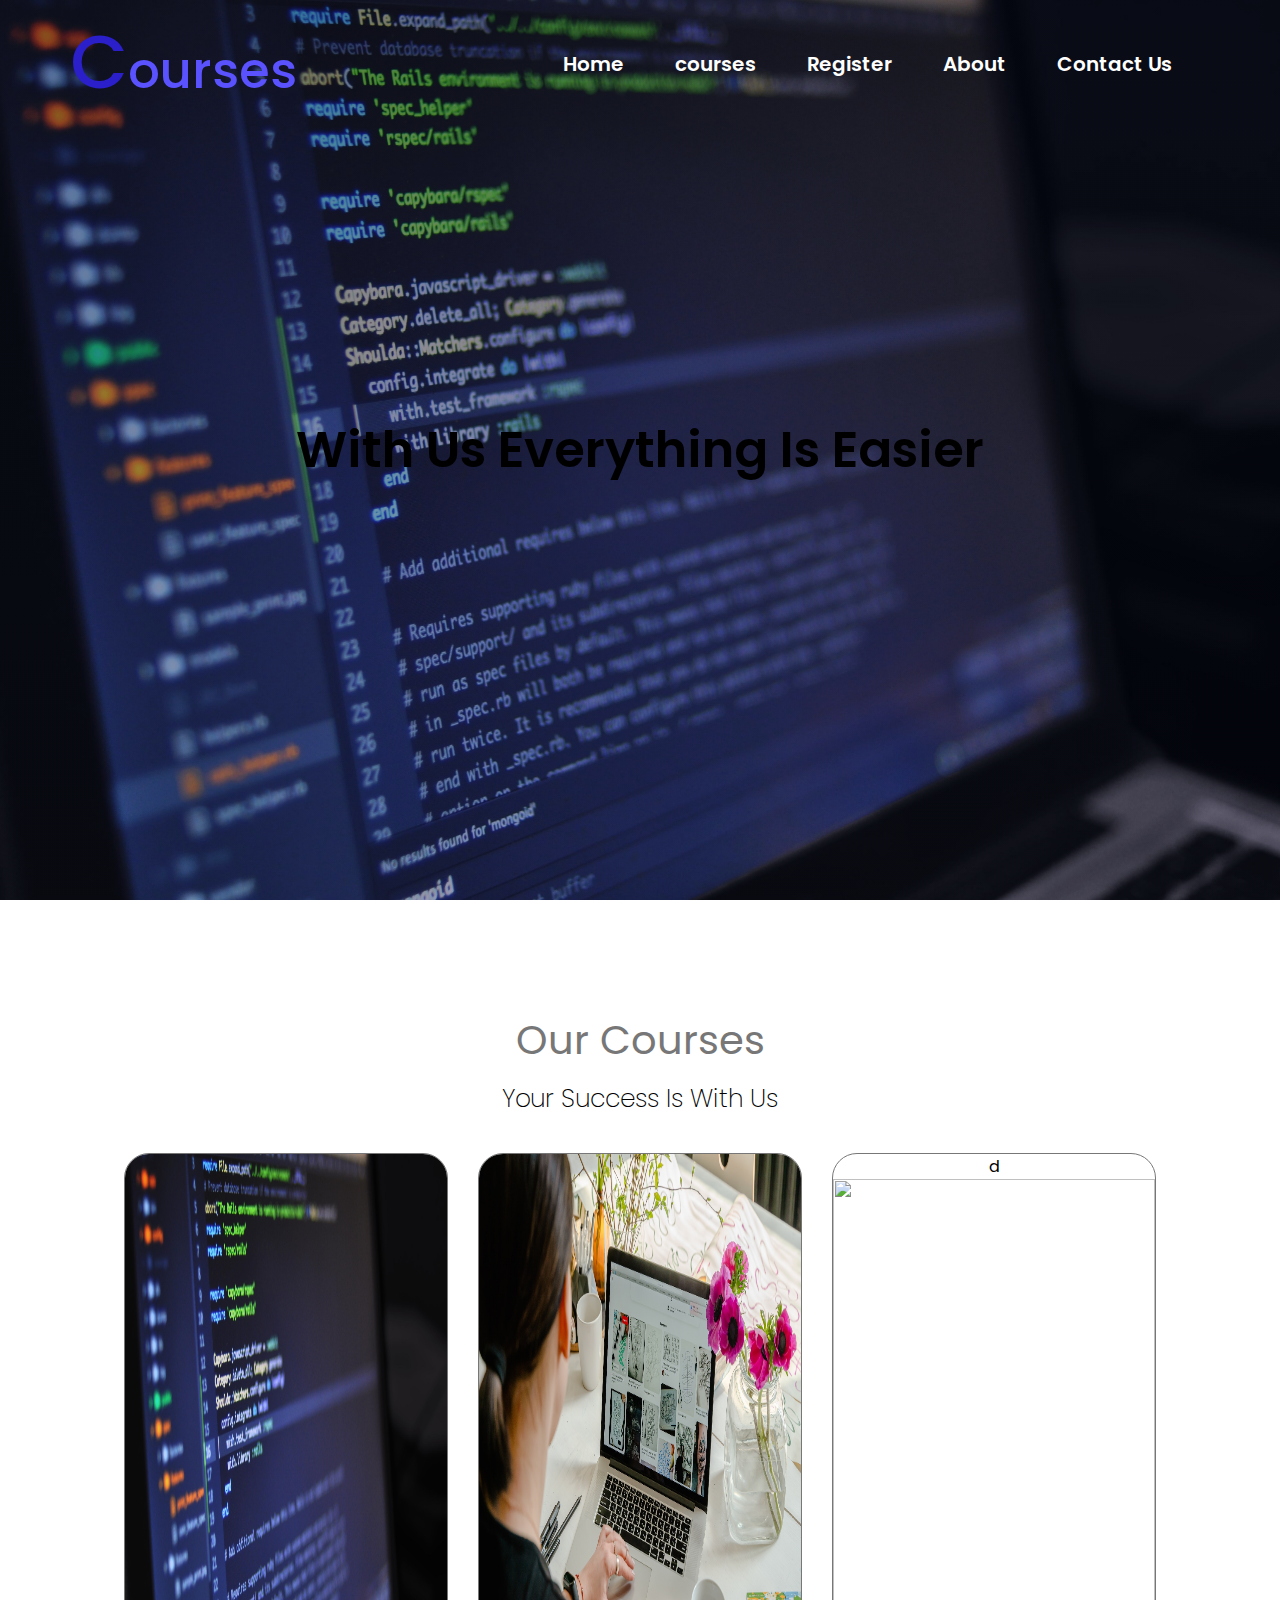
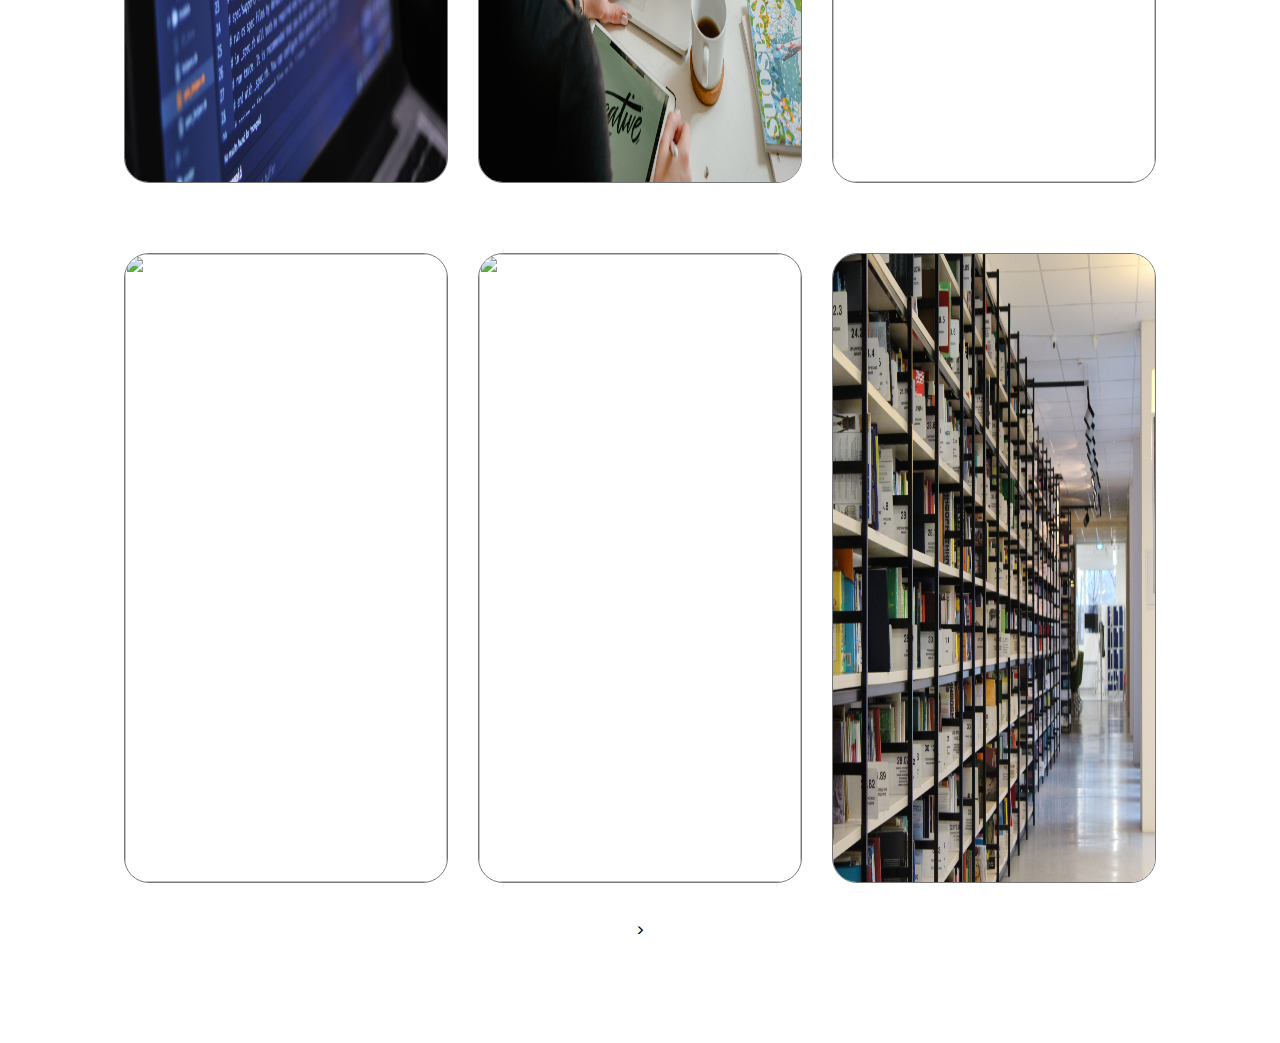
==== index.html @ 33f741f3 "Add files via upload" ====
<!DOCTYPE html>
<html lang="en">
<head>
    <meta charset="UTF-8">
    <meta http-equiv="X-UA-Compatible" content="IE=edge">
    <meta name="viewport" content="width=device-width, initial-scale=1.0">
    <link rel="preconnect" href="https://fonts.googleapis.com">
    <link rel="preconnect" href="https://fonts.gstatic.com" crossorigin>
    <link href="https://fonts.googleapis.com/css2?family=Poppins:wght@100;200;300;400;500;600;700&display=swap" rel="stylesheet">
    <link rel="stylesheet" href="style.css">
    <title>Courses</title>
</head>
<body>
    <header>
        <nav id="nav">
            <h1 class="logo">Courses</h1>
            <ul>
                <li><a href="/">Home</a></li>
                <li><a href="/#courses">courses</a></li>
                <li><a href="register.html">Register</a></li>
                <li><a href="">About</a></li>
                <li><a href="">Contact Us</a></li>
            </ul>
            <img class ="menu" src="[data-uri]">
        </nav>
        <div class="text">
            <h1 id="title">With Us Everything Is Easier</h1>
            
        </div>
        <button type="button" id="line" onclick="showNav()"></button>
    </header>
    <section class="projects" id="courses">
        <h1 id="title">Our Courses</h1>
        <p>Your Success Is With Us</p>
        <div class="cards">
            <div class="card">
                <h3>Programming</h3>
                <p>Lorem ipsum dolor sit amet consectetur, adipisicing elit. Soluta, reiciendis illo blanditiis pariatur nam cumque.</p>
                <a id="registerBtn" href="register.html">Register</a>
                <img src="images/course-4.jpg" alt="">
            </div>
            <div class="card">
                <h3>Graphic Design</h3>
                <p>Lorem ipsum dolor sit amet consectetur adipisicing elit. Odio hic, vero perspiciatis earum ipsam sunt aliquid </p>
                <a id="registerBtn" href="register.html">Register</a>
                <img src="images/course-5.jpg"  alt="">
            </div>
            <div class="card">d
                <h3>Business Management</h3>
                <p>Lorem ipsum dolor sit amet consectetur, adipisicing elit. Soluta, reiciendis illo blanditiis pariatur nam cumque.</p>
                <a id="registerBtn" href="register.html">Register</a>
                <img src="images/course-3.jpg" alt="">
            </div>
            
        </div>
        <div class="cards">
            <div class="card">
                <h3>Accounting</h3>
                <p>Lorem ipsum dolor sit amet consectetur, adipisicing elit. Soluta, reiciendis illo blanditiis pariatur nam cumque.</p>
                <a id="registerBtn" href="register.html">Register</a>
                <img src="images/course-7.jpg" alt="">
            </div>
            <div class="card">
                <h3>English</h3>
                <p>Lorem ipsum dolor sit amet consectetur adipisicing elit. Odio hic, vero perspiciatis earum ipsam sunt aliquid </p>
                <a id="registerBtn" href="register.html">Register</a>
                <img src="images/course-6.jpg"  alt="">
            </div>
            <div class="card">
                <h3>Business Management</h3>
                <p>Lorem ipsum dolor sit amet consectetur, adipisicing elit. Soluta, reiciendis illo blanditiis pariatur nam cumque.</p>
                <a id="registerBtn" href="register.html">Register</a>
                <img src="images/course-8.jpg" alt="">
            </div>
            
        </div>
      

     >
        
    </section>
    
    <button type="button" id="up">Up</button>
     
        <script src="main.js"></script>
</body>
</html>
---- style.css ----
*{
    margin: 0;
    padding: 0;
    box-sizing: border-box;
    font-family: 'Poppins', sans-serif;
    scroll-behavior: smooth;
}

header{
    width: 100%;
    min-height: 100vh;
    position: relative;
    overflow: hidden;
    background-image:linear-gradient(rgba(4,9,30,0.45),rgba(4,9,30,0.3)),url(images/course-4.jpg);
    background-size: cover;
    background-repeat: no-repeat;
    background-position: bottom;
    transition: 0.5s;
    
}

nav{
    width: 100%;
    display: flex;
    justify-content:space-between;
    align-items: center;
    z-index: 995;
   
   
}

.logo{
    margin: 5px 0 0 70px ;
    font-size: 50px;
    font-weight: 500;
    color:rgba(90, 82, 255,1);
}

.logo::first-letter{
    margin-top: 24px;
    font-size: 75px;
    color:rgba(42, 31, 200, 1)
}

nav ul{
    margin: 10px 70px 0 0;
    display: flex;
    justify-content:space-between;
    flex-direction: row;
}
nav ul li{
    display: inline-block;
    margin-right: 25px;
    list-style: none;
}
nav ul li a{
    text-decoration: none;
    font-size: 20px;
    font-weight: 600;
    color: white;
    padding:12px ;
    border:1px solid transparent;
    border-radius: 25px;
  
    
}
nav ul li a:hover{
    background-color: rgba(90, 82, 255,1);
    color: black;
    transition: 0.8s;
    border:1px solid rgba(42, 31, 200, 1);
}

.text{
    position: absolute;
    text-align: center;
    justify-content: center;
    width: 80%;
    transform: translate(-50%,-50%);
    top:50%;
    left:50%;
    
   
    
}

.text h1{
    margin: 40px 0;
    font-size: 50px;
    font-weight: 600;
    animation: change 4.51s  infinite;
    
}

#line{
    cursor: pointer;
    text-decoration: none;
    position: fixed;
    display: none;
    color: rgba(90, 82, 255,1);
    background-color:rgba(90, 82, 255,1) ;
    border: 1px solid rgba(90, 82, 255,1);
    border-radius: 25%;
    width: 50%;
    height: 5px;
    top:10px;
    left: 25%;
    z-index: 999;
}


@keyframes change{
    0%{
        color: transparent;
    }
    100%{
        color:white ;
    }
}


.text p{
    margin: 40px 5px;
    font-size: 20px;
    font-weight: 300;
}

.menu{
    display: none;
}
@media (max-width:700px) {
    .logo{
        margin: 10px 0 0 30px ;
        font-size: 30px;
        font-weight: 500;}


    .logo::first-letter{
        margin-top: 30px;
        font-size: 45px;
        color: rgba(42, 31, 200, 1) ;}

    nav{
        width: 100%;
        display: flex;
        justify-content:space-between;
        align-items: center;
        position: relative;
        z-index: 999;    
    }
    nav ul{
        display: none;
    } 
    
    .menu{
        display: flex;
        position: relative;
        top:10px;
        right: 20px;
        width: 45px;
        height: 45px;
        color: white;
    
    }
    .text h1{
        margin:40px 0;
        font-size: 25px;
        font-weight: 500;
    }
   
}

.projects{
    position: relative;
    margin: 100px;
    display: flex;
    justify-content:center;
    align-items: center;
    flex-direction: column;
   

}

.projects h1{
    color: #777;
    margin-top: 10px ;
    font-size: 40px;
    font-weight: 400;

}

.projects p{
    color: black;
    margin-top: 10px ;
    font-size: 25px;
    font-weight: 200;

}


.cards{
    margin: 20px auto;
    width: 100%;
    display: flex;
    flex-direction: row;
    justify-content: center;
    text-align:center;
    align-items: center;

}

.card{
    cursor: pointer;
    position: relative;
    margin: 15px;
    flex-basis: 30%;
    height: 70vh;
    display: flex;
    flex-direction:column;
    text-align: center;
    align-items: center;
    border:#777 0.5px solid;
    border-radius: 25px;
    overflow: hidden;
  
}


.card img{
    width: 100%;
    height: 100%;
    z-index: 0;
    transition: 1.5s ease-out;
}

.card h3 {
    color: transparent;
    position:absolute;
    margin: 25px 5px 0;
    top:-20%;
    padding: 10px;
    z-index: 998;
    transition: 0.5s;
    font-size: 25px;
    font-weight: 500;
    transition: 0.8s ease;
}


.card p{
    color: transparent;
    top:100%;
    position:absolute;
    margin:5px;
    padding:5px 15px ;
    z-index: 998;
    transition: 1s ease-out;
    font-weight: 400;
    border: 1px solid transparent;
    border-radius: 25px;
    
}

#register{
    display: none;
    color: white;
    width:80px;
    height: 40px;
    position:absolute;
    font-weight: bold;

    border-radius: 10px;
    padding: 2px;
    background-color: rgba(90, 82, 255,1);
    font-size: 16px;
    cursor: pointer;
    transition: 1s ease-out;
    z-index: 998;
   
}



.card:hover h3{
    top:0;
    color:white;
    background-color: rgba(4,9,30,0.5);
    border: 0.1px solid rgba(4,9,30,0.5);
    border-radius: 20px;
}

.card:hover p{
    top:20%;
    color:white;
    background-color: rgba(4,9,30,0.5);
    border: 0.1px solid rgba(4,9,30,0.5);
    border-radius: 25px;
}

.card:hover #registerBtn{
    display: block;
    bottom: 30px;
    
}

#registerBtn:hover{
    color: black;
    border: 1px solid black;
    background-color: rgba(42, 31, 200, 1);
}



#up{
    color: black;
    width:60px;
    height: 60px;
    position: fixed;
    right: 30px;
    bottom: 30px;
    font-weight: bold;
    border: 1px solid rgba(90, 82, 255,1);
    border-radius: 10px;
    padding: 2px;
    background-color: rgba(90, 82, 255,1);
    font-size: 30px;
    display: none;
    cursor: pointer;
    transition: 0.5s;
}

#up:hover{
    transform: scale(1.1);
    background-color: rgba(42, 31, 200, 1);
}

#registerBtn{
    text-decoration: none;
    color: white;
    width:90px;
    height: 40px;
    position:absolute;
    font-weight: bold;
    border: 1px solid rgba(90, 82, 255,1);
    border-radius: 10px;
    padding: 3px;
    background-color: rgba(90, 82, 255,1);
    font-size: 18px;
    cursor: pointer;
    transition: 0.5s;
    display: none;
    z-index: 998;
    bottom: 30px;
}


















@media (max-width:700px) {

    .projects{
        margin: 50px;
        display: flex;
        justify-content:center;
        align-items: center;
        flex-direction: column;
    }

    .projects h1{
        color: #777;
        margin: 15px 0;
        font-size: 25px;
        font-weight: 300;
    
    }

    .projects p{
        color:black;
        margin: 15px 0;
        font-size: 16px;
        


    }
    .cards{
        margin: 75px 5px;
        width: 75%;
        height: 250vh;
        display: flex;
        flex-direction: column;
        justify-content: center;
        text-align:center;
        align-items: center;
    
    }
    .cards div{
        width: 100%;
        position: relative;
        margin: 15px 15px;
        height: 100%;
        display: flex;
        flex-direction:column;
        
        text-align: center;
        align-items: center;
        border:#777 0.5px solid;
        border-radius: 25px;
        
        overflow: hidden;
    }
    .cards div img{
        width: 100%;
        height: 100%;
        z-index: 0;
        
    }
    
    .cards div h3 {
        font-size: 25px;
        position:absolute;
        margin: 10px 5px;
        padding: 10px 0;
        z-index: 998;
    }
    
    
    .cards div p{
        font-size: 20px;
        color: transparent;
        top:30px;
        position:absolute;
        margin:5px;
        padding:10px 15px ;
        z-index: 998;
    }

    #up{
        color: black;
        width:50px;
        height: 50px;
        position: fixed;
        right: 20px;
        bottom: 20px;
        font-weight: bold;
        border: 1px solid rgba(90, 82, 255,1);
        border-radius: 10px;
        padding: 2px;
        background-color: rgba(90, 82, 255,1);
        font-size: 25px;
        display: none;
        cursor: pointer;
        transition: 0.5s;
    }
    

}

#registerForm{
    position: absolute;
    color:black;
    width: 40%;
    min-width: 250px;
    height: 300px;
    text-align: center;
    color: black;
    /* background-image:url(images/course-9.jpg) ;
    background-size: cover;
    background-repeat: no-repeat;
    background-position: bottom; */
    z-index: 999;
    border-radius: 35px;
    top: 50%;
    left:50%;
    transform: translate(-50%,-50%);
}
form div input[type="text"]{
    background-color: transparent;
    min-width: 190px;
    width: 70%;
    padding: 0 30px;
    border: 1.5px solid rgba(0, 0, 0, 0.6);
    border-radius: 30px;
    font-size: 18px;
    font-size: 900;
    height: 30px;
    margin: 10px;
}

.btn{
    background-color: transparent;
    font-size: 16px;
    font-weight: 500;
    padding: 5px;
    margin-right:10px;
    border: 2px solid black;
    border-radius: 30px;
    color: black;
}

.btn:hover{
    color: white;
    background-color:  rgba(42, 31, 200, 1);
    border: none;
}

#registerForm h1{
    
    color:black;

}
.header-reg{
    width: 100%;
    min-height: 100vh;
    position: relative;
    overflow: hidden;
    background-image:linear-gradient(rgba(4,9,30,0.45),rgba(4,9,30,0.3)),url(images/course-9.jpg);
    background-size: cover;
    background-repeat: no-repeat;
    background-position: bottom;
    transition: 0.5s;
    
}
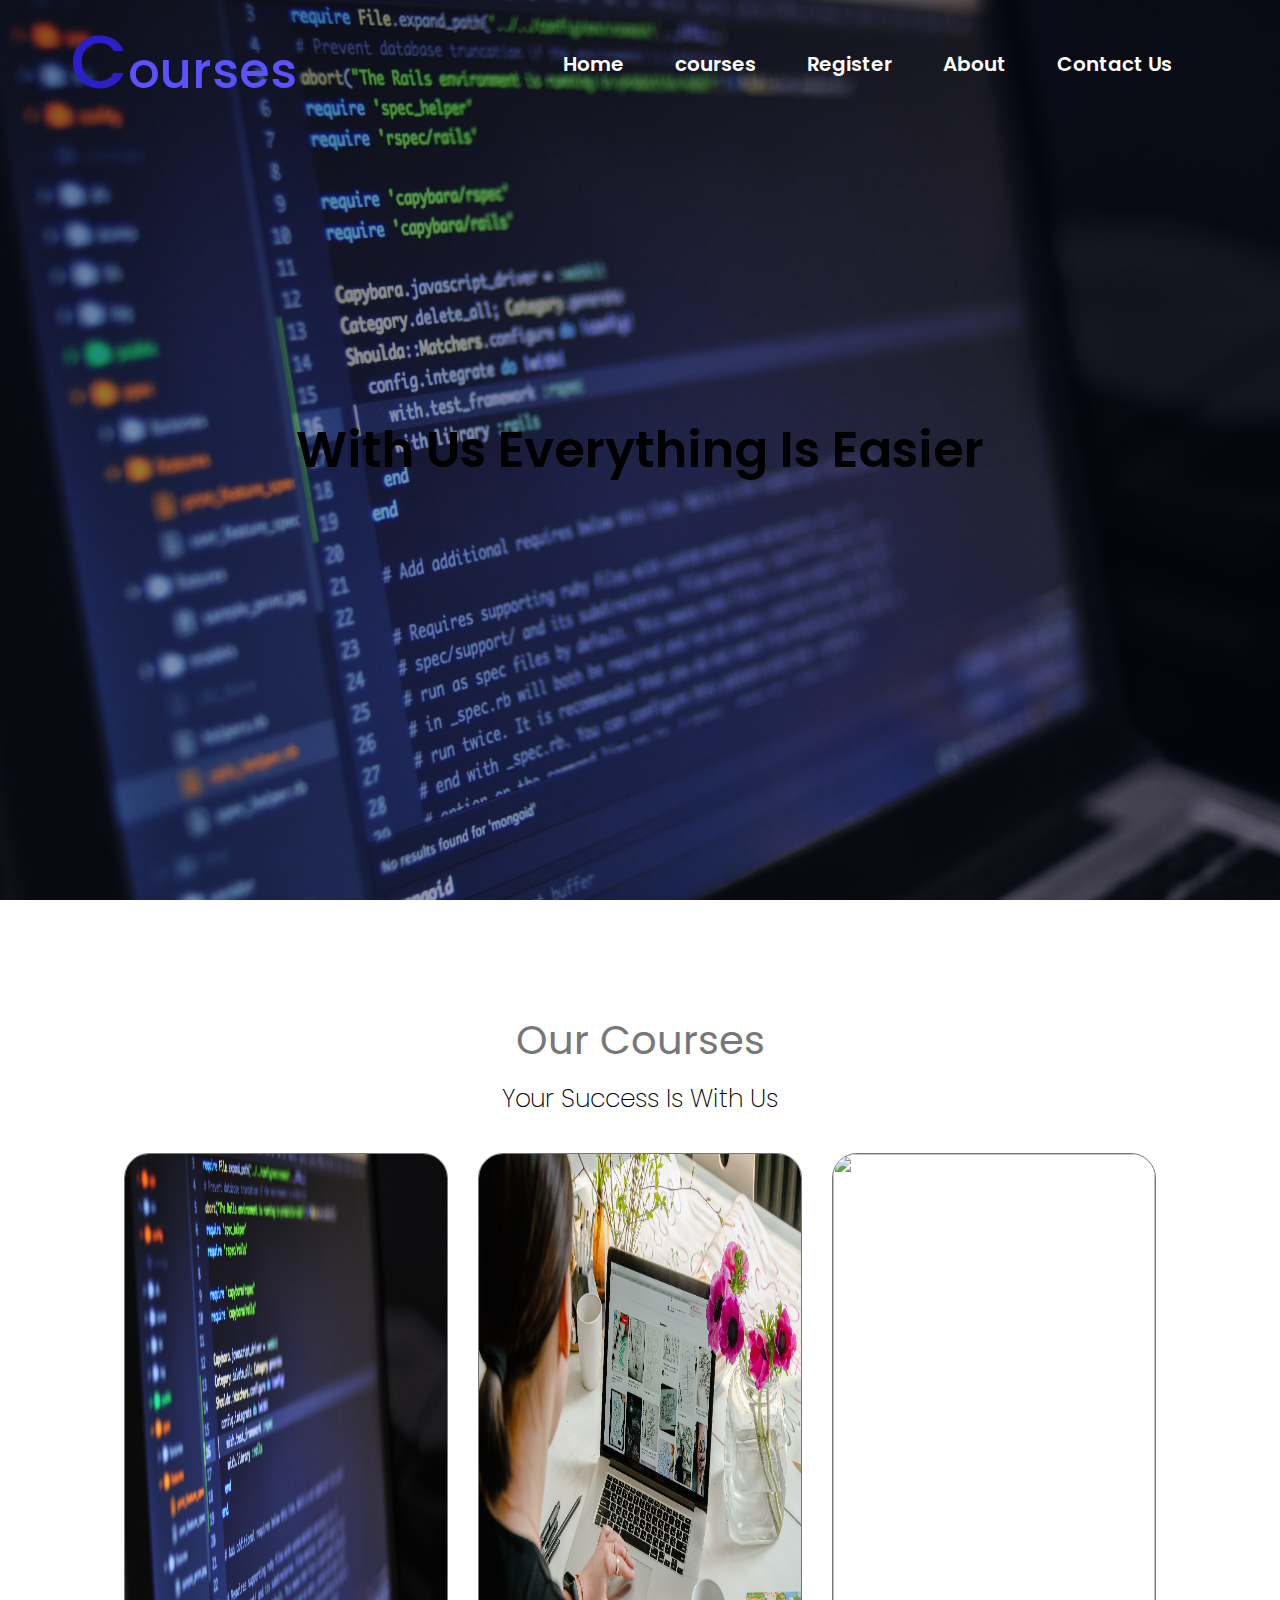
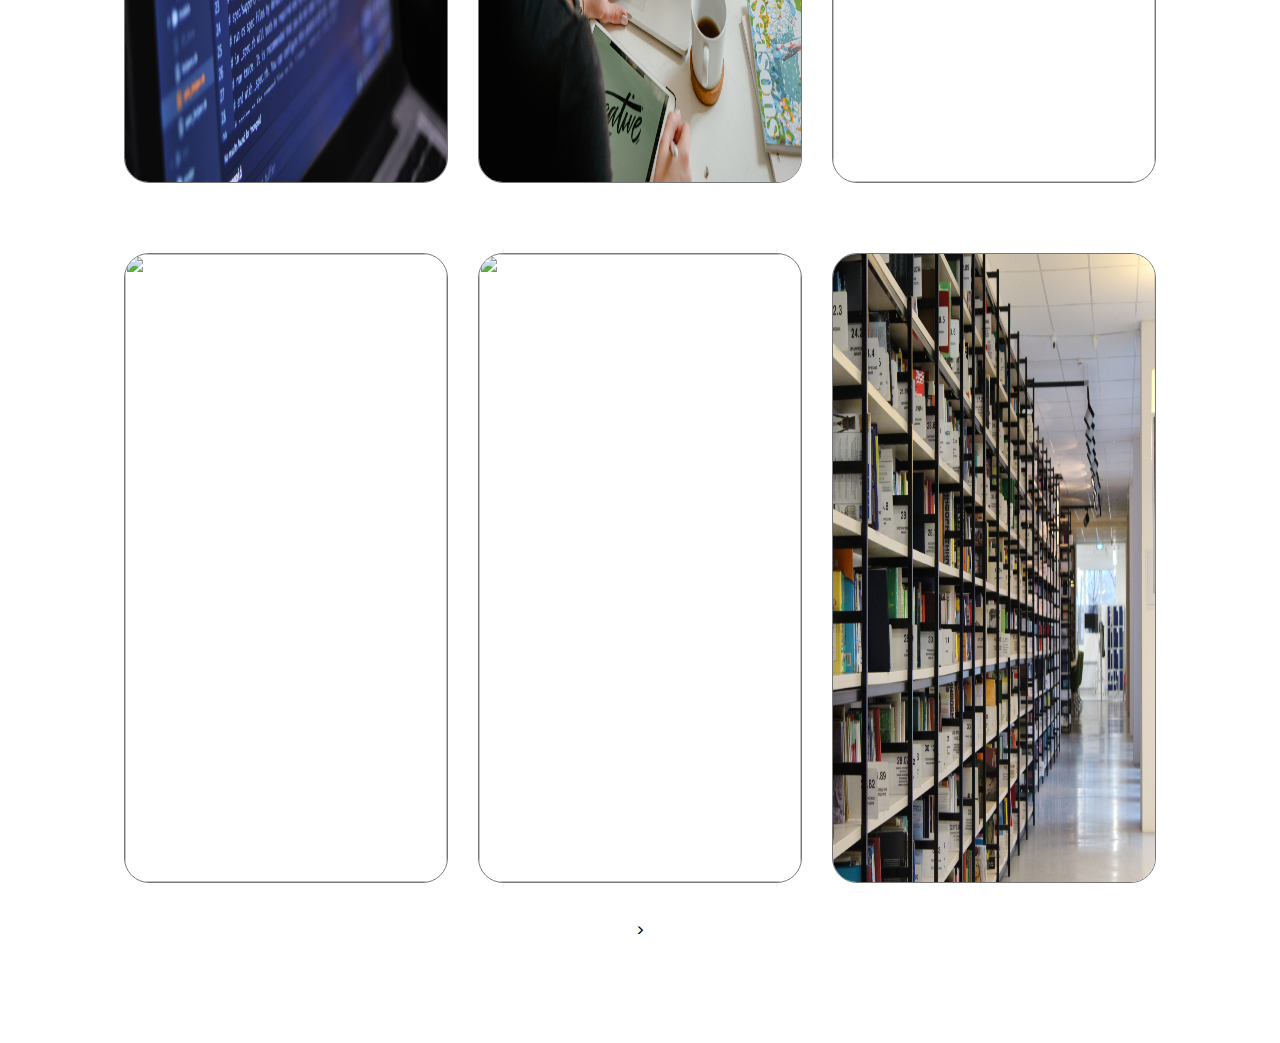
==== commit 653c63aa: "Update index.html" ====
--- a/index.html
+++ b/index.html
@@ -45,7 +45,7 @@
                 <a id="registerBtn" href="register.html">Register</a>
                 <img src="images/course-5.jpg"  alt="">
             </div>
-            <div class="card">d
+            <div class="card">
                 <h3>Business Management</h3>
                 <p>Lorem ipsum dolor sit amet consectetur, adipisicing elit. Soluta, reiciendis illo blanditiis pariatur nam cumque.</p>
                 <a id="registerBtn" href="register.html">Register</a>
@@ -84,4 +84,4 @@
      
         <script src="main.js"></script>
 </body>
-</html>+</html>
